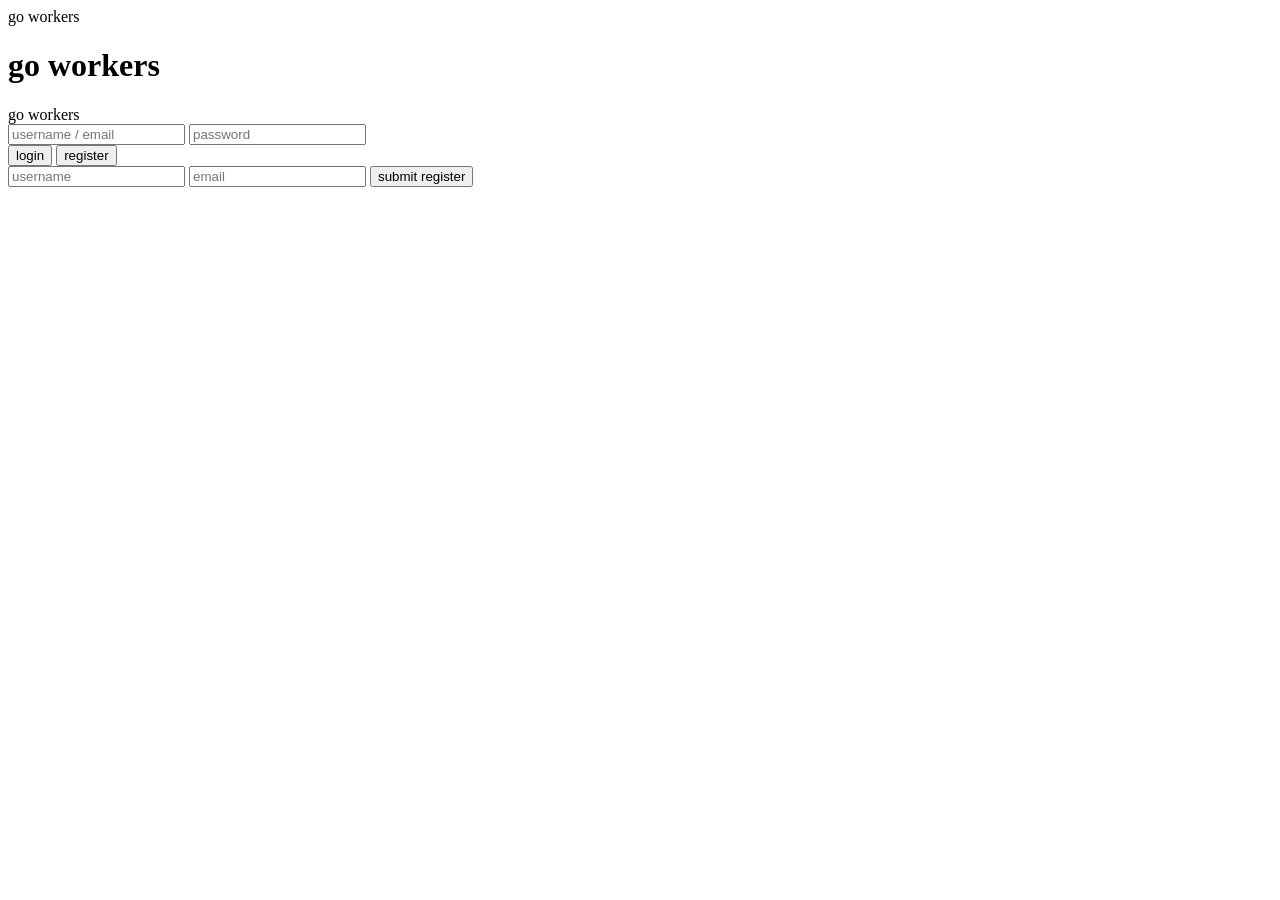
==== master/frontend/index.html @ 27f51fed "single front end" ====
<!DOCTYPE html>
<html lang="en">
<head>
  <meta charset="UTF-8">
  <meta name="viewport" content="width=device-width, initial-scale=1.0">
  <title>go workers</title>
  <link rel="stylesheet" href="/static/style.css">
</head>
<body class="login-page">
  <div class="app-container">
    <header class="header">
      <span class="header-side blue-text">go workers</span>
      <h1 class="header-title">go workers</h1>
      <span class="header-side blue-text">go workers</span>
    </header>

    <main class="login-main">
      <div class="login-side"></div>

      <div class="login-form-wrapper">
        <div id="error-msg" class="error-msg hidden"></div>

        <input
          id="identifier"
          class="input-field"
          type="text"
          placeholder="username / email"
        />
        <input
          id="password"
          class="input-field"
          type="password"
          placeholder="password"
        />

        <div class="btn-row">
          <button class="btn" id="login-btn">login</button>
          <button class="btn" id="register-btn">register</button>
        </div>

        <div id="register-extra" class="register-extra hidden">
          <input
            id="reg-username"
            class="input-field"
            type="text"
            placeholder="username"
          />
          <input
            id="reg-email"
            class="input-field"
            type="email"
            placeholder="email"
          />
          <button class="btn btn-primary" id="submit-register-btn">submit register</button>
        </div>
      </div>

      <div class="login-side"></div>
    </main>
  </div>

  <script>
    const API = '';

    const loginBtn = document.getElementById('login-btn');
    const registerBtn = document.getElementById('register-btn');
    const submitRegisterBtn = document.getElementById('submit-register-btn');
    const registerExtra = document.getElementById('register-extra');
    const errorMsg = document.getElementById('error-msg');

    function showError(msg) {
      errorMsg.textContent = msg;
      errorMsg.classList.remove('hidden');
    }
    function hideError() {
      errorMsg.classList.add('hidden');
    }

    loginBtn.addEventListener('click', async () => {
      hideError();
      const identifier = document.getElementById('identifier').value.trim();
      const password = document.getElementById('password').value;

      if (!identifier || !password) {
        showError('please fill in all fields');
        return;
      }

      try {
        const res = await fetch(API + '/api/login', {
          method: 'POST',
          headers: { 'Content-Type': 'application/json' },
          body: JSON.stringify({ identifier, password }),
        });
        const data = await res.json();
        if (!res.ok) {
          showError(data.error || 'login failed');
          return;
        }
        localStorage.setItem('token', data.token);
        localStorage.setItem('username', data.user.username);
        window.location.href = '/static/dashboard.html';
      } catch (e) {
        showError('network error');
      }
    });

    registerBtn.addEventListener('click', () => {
      hideError();
      registerExtra.classList.toggle('hidden');
    });

    submitRegisterBtn.addEventListener('click', async () => {
      hideError();
      const username = document.getElementById('reg-username').value.trim();
      const email = document.getElementById('reg-email').value.trim();
      const password = document.getElementById('password').value;

      if (!username || !email || !password) {
        showError('please fill in all fields');
        return;
      }

      try {
        const res = await fetch(API + '/api/register', {
          method: 'POST',
          headers: { 'Content-Type': 'application/json' },
          body: JSON.stringify({ username, email, password }),
        });
        const data = await res.json();
        if (!res.ok) {
          showError(data.error || 'register failed');
          return;
        }
        showError('');
        errorMsg.style.color = '#4a9eff';
        errorMsg.textContent = 'registered! please login.';
        errorMsg.classList.remove('hidden');
        registerExtra.classList.add('hidden');
      } catch (e) {
        showError('network error');
      }
    });
  </script>
</body>
</html>
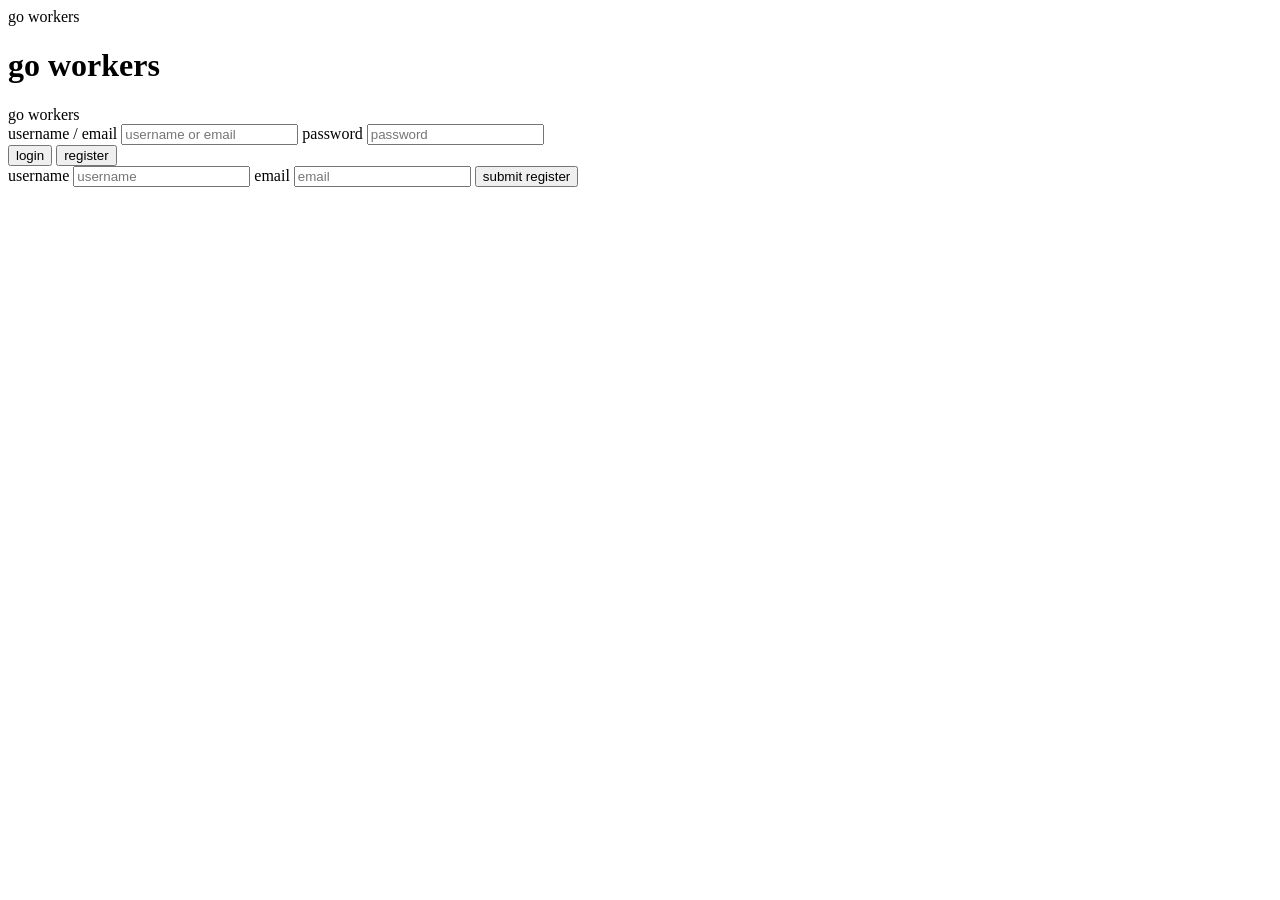
==== commit 8e5ec9a5: "frontend fix" ====
--- a/master/frontend/index.html
+++ b/master/frontend/index.html
@@ -4,50 +4,56 @@
   <meta charset="UTF-8">
   <meta name="viewport" content="width=device-width, initial-scale=1.0">
   <title>go workers</title>
+  <link href="https://fonts.googleapis.com/css2?family=Source+Code+Pro:wght@400;500;700&display=swap" rel="stylesheet">
   <link rel="stylesheet" href="/static/style.css">
 </head>
 <body class="login-page">
   <div class="app-container">
     <header class="header">
-      <span class="header-side blue-text">go workers</span>
+      <span class="header-side">go workers</span>
       <h1 class="header-title">go workers</h1>
-      <span class="header-side blue-text">go workers</span>
+      <span class="header-side" style="text-align:right;">go workers</span>
     </header>
 
     <main class="login-main">
       <div class="login-side"></div>
 
       <div class="login-form-wrapper">
-        <div id="error-msg" class="error-msg hidden"></div>
+        <div id="feedback-msg" class="msg msg-error hidden"></div>
 
+        <label class="form-label" for="identifier">username / email</label>
         <input
           id="identifier"
-          class="input-field"
+          class="input"
           type="text"
-          placeholder="username / email"
+          placeholder="username or email"
         />
+
+        <label class="form-label" for="password">password</label>
         <input
           id="password"
-          class="input-field"
+          class="input"
           type="password"
           placeholder="password"
         />
 
         <div class="btn-row">
-          <button class="btn" id="login-btn">login</button>
-          <button class="btn" id="register-btn">register</button>
+          <button class="btn btn-primary" id="login-btn">login</button>
+          <button class="btn btn-secondary" id="register-btn">register</button>
         </div>
 
         <div id="register-extra" class="register-extra hidden">
+          <label class="form-label" for="reg-username">username</label>
           <input
             id="reg-username"
-            class="input-field"
+            class="input"
             type="text"
             placeholder="username"
           />
+          <label class="form-label" for="reg-email">email</label>
           <input
             id="reg-email"
-            class="input-field"
+            class="input"
             type="email"
             placeholder="email"
           />
@@ -66,18 +72,22 @@
     const registerBtn = document.getElementById('register-btn');
     const submitRegisterBtn = document.getElementById('submit-register-btn');
     const registerExtra = document.getElementById('register-extra');
-    const errorMsg = document.getElementById('error-msg');
+    const feedbackMsg = document.getElementById('feedback-msg');
 
     function showError(msg) {
-      errorMsg.textContent = msg;
-      errorMsg.classList.remove('hidden');
+      feedbackMsg.textContent = msg;
+      feedbackMsg.className = 'msg msg-error';
     }
-    function hideError() {
-      errorMsg.classList.add('hidden');
+    function showSuccess(msg) {
+      feedbackMsg.textContent = msg;
+      feedbackMsg.className = 'msg msg-success';
+    }
+    function hideMsg() {
+      feedbackMsg.className = 'msg msg-error hidden';
     }
 
     loginBtn.addEventListener('click', async () => {
-      hideError();
+      hideMsg();
       const identifier = document.getElementById('identifier').value.trim();
       const password = document.getElementById('password').value;
 
@@ -106,12 +116,12 @@
     });
 
     registerBtn.addEventListener('click', () => {
-      hideError();
+      hideMsg();
       registerExtra.classList.toggle('hidden');
     });
 
     submitRegisterBtn.addEventListener('click', async () => {
-      hideError();
+      hideMsg();
       const username = document.getElementById('reg-username').value.trim();
       const email = document.getElementById('reg-email').value.trim();
       const password = document.getElementById('password').value;
@@ -132,10 +142,7 @@
           showError(data.error || 'register failed');
           return;
         }
-        showError('');
-        errorMsg.style.color = '#4a9eff';
-        errorMsg.textContent = 'registered! please login.';
-        errorMsg.classList.remove('hidden');
+        showSuccess('[+] registered — please login.');
         registerExtra.classList.add('hidden');
       } catch (e) {
         showError('network error');
